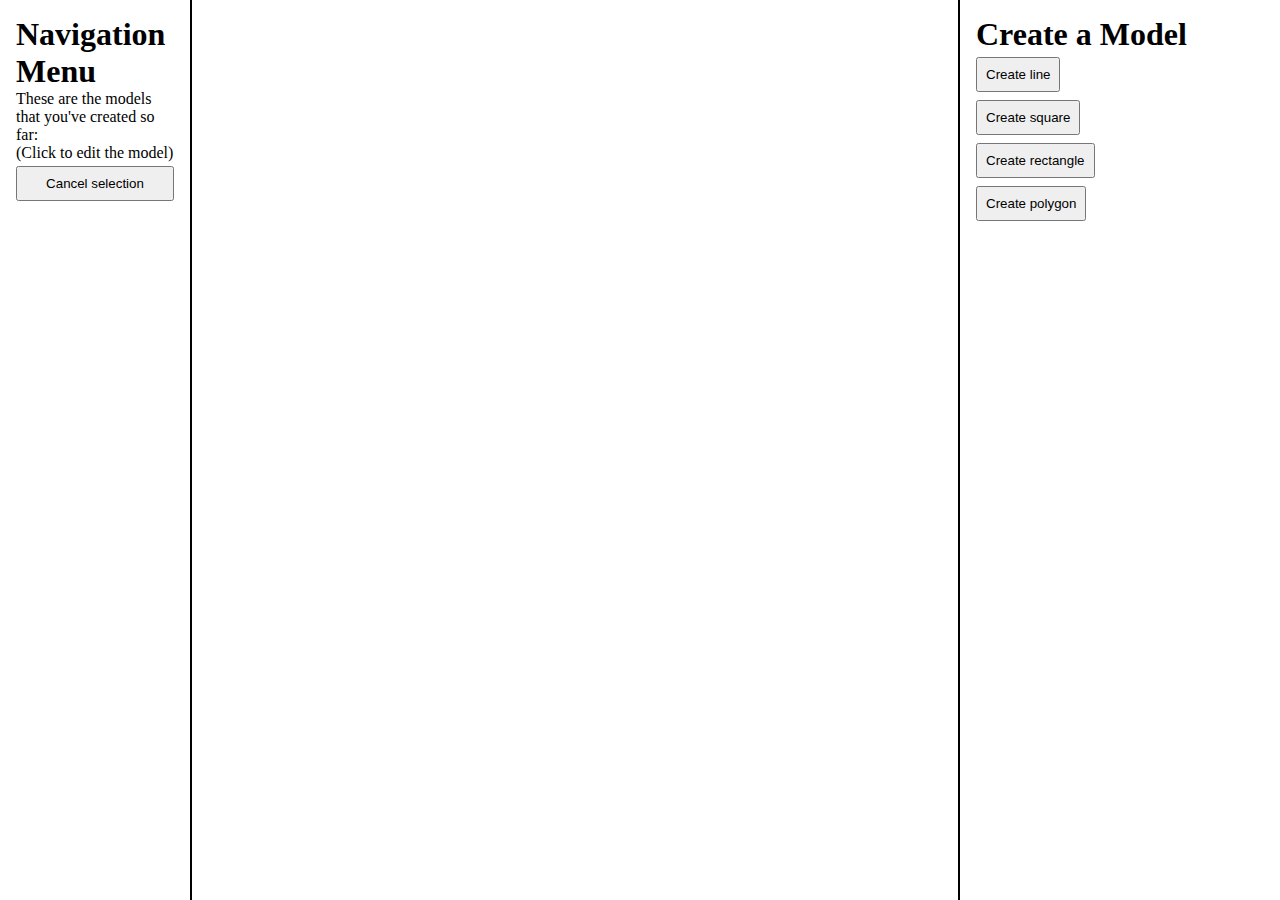
==== index.html @ 6c63f25a "Feat: Add boilerplate with little line drawing functionality" ====
<!DOCTYPE html>
<html lang="en">
<head>
  <meta charset="UTF-8">
  <meta http-equiv="X-UA-Compatible" content="IE=edge">
  <meta name="viewport" content="width=device-width, initial-scale=1.0">
  <link rel="stylesheet" href="style.css">
  <script src="webgl-boilerplate.js" defer></script>
  <script src="shaders.js" defer></script>
  <script src="line.js" defer></script>
  <script src="index.js" defer></script>
  <title>2D CAD</title>
</head>
<body>
  <div class="left-col">
    <h1>Navigation Menu</h1>
    <p>These are the models that you've created so far:</p>
    <p>(Click to edit the model)</p>
    <div class="left-col-rows">
      <button id="btn-cancel-selection">Cancel selection</button>
    </div>
  </div>
  <div class="middle-col">
    <canvas id="c"></canvas>
  </div>
  <div class="right-col">
    <h1 id="right-title">Create a Model</h1>
    <div class="button-div">
      <button id="btn-create-line">Create line</button>
    </div>
    <div class="button-div">
      <button id="btn-create-square">Create square</button>
    </div>
    <div class="button-div">
      <button id="btn-create-rectangle">Create rectangle</button>
    </div>
    <div class="button-div">
      <button id="btn-create-polygon">Create polygon</button>
    </div>
  </div>
</body>
</html>
---- style.css ----
* {
  margin: 0;
  padding: 0;
  box-sizing: border-box;
}

body {
  display: flex;
  width: 100vw;
}

button {
  padding: 0.5rem;
  margin: 0.25rem 0rem;
}

.left-col, .mid-col, .right-col {
  height: 100vh;
}

.left-col {
  width: 15%;
  border-right: 2px solid black;
  padding: 1rem;
}

.middle-col {
  width: 60%;
  border-right: 2px solid black;
}

.right-col {
  width: 25%;
  padding: 1rem;
}

#c {
  width: 100%;
  height: 100%;
  display: block;
}

.left-col-rows {
  display: flex;
  flex-direction: column;
}
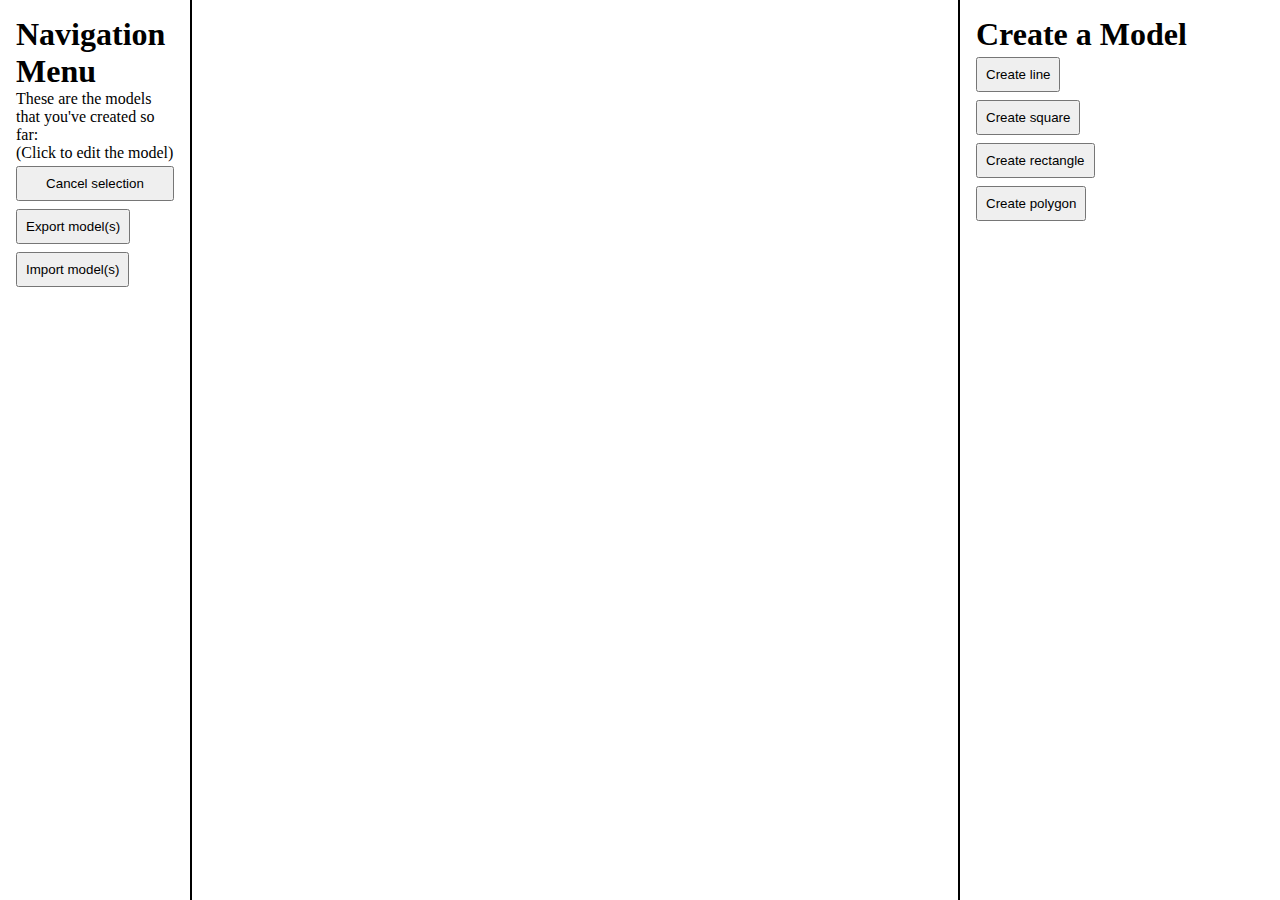
==== commit 2fe1820b: "Feat: Add export & import model functionality" ====
--- a/index.html
+++ b/index.html
@@ -18,6 +18,12 @@
     <p>(Click to edit the model)</p>
     <div class="left-col-rows">
       <button id="btn-cancel-selection">Cancel selection</button>
+    </div>
+    <div>
+      <button id="btn-export-models">Export model(s)</button>
+    </div>
+    <div>
+      <button id="btn-import-models">Import model(s)</button>
     </div>
   </div>
   <div class="middle-col">
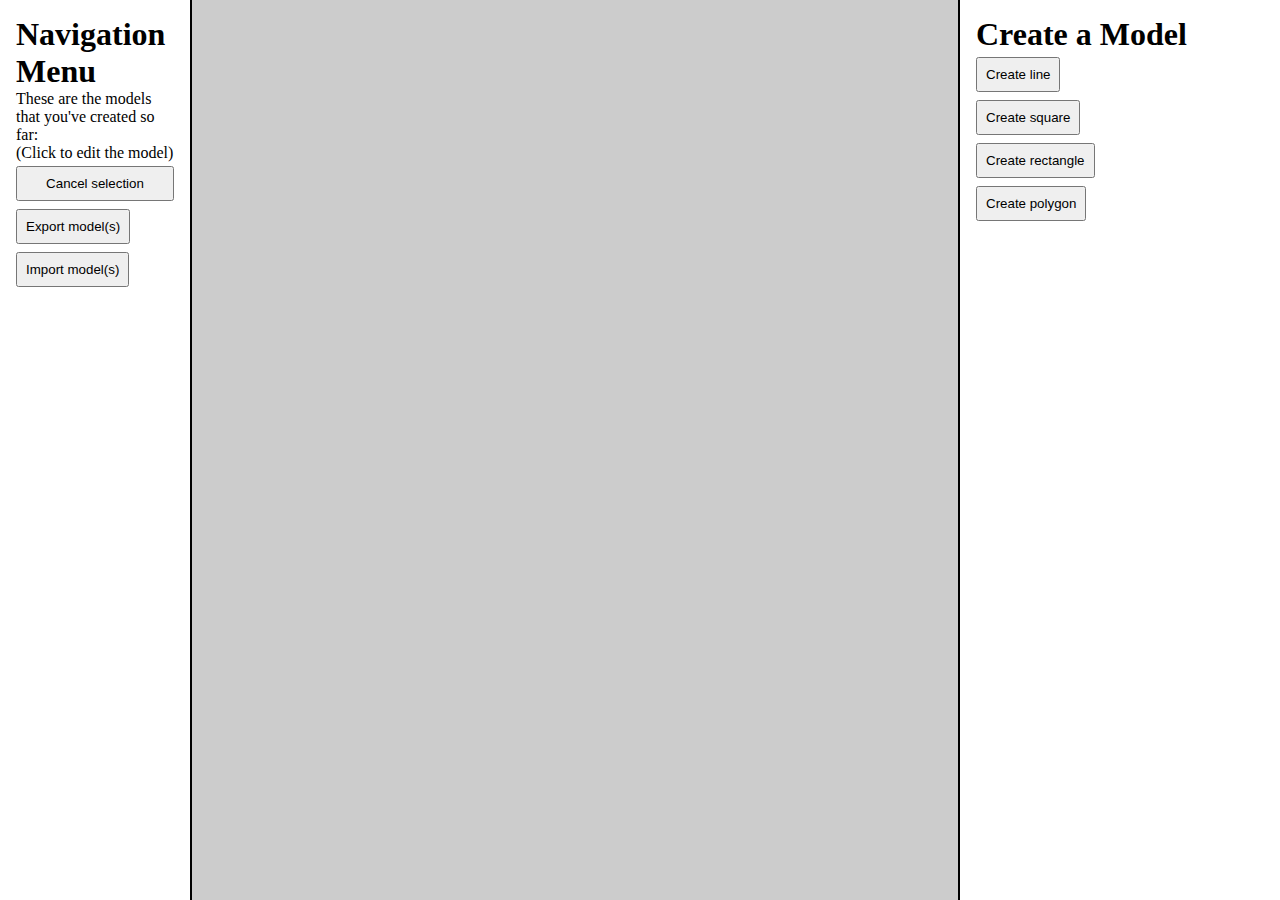
==== commit 405cad96: "Feat: Add render functionality for polygons" ====
--- a/index.html
+++ b/index.html
@@ -8,6 +8,9 @@
   <script src="webgl-boilerplate.js" defer></script>
   <script src="shaders.js" defer></script>
   <script src="line.js" defer></script>
+  <script src="square.js" defer></script>
+  <script src="rectangle.js" defer></script>
+  <script src="polygon.js" defer></script>
   <script src="index.js" defer></script>
   <title>2D CAD</title>
 </head>
--- a/style.css
+++ b/style.css
@@ -22,6 +22,7 @@
   width: 15%;
   border-right: 2px solid black;
   padding: 1rem;
+  overflow-y: scroll;
 }
 
 .middle-col {
@@ -32,12 +33,14 @@
 .right-col {
   width: 25%;
   padding: 1rem;
+  overflow-y: scroll;
 }
 
 #c {
   width: 100%;
-  height: 100%;
+  height: 100vh;
   display: block;
+  background: rgba(0, 0, 0, 0.2);
 }
 
 .left-col-rows {
